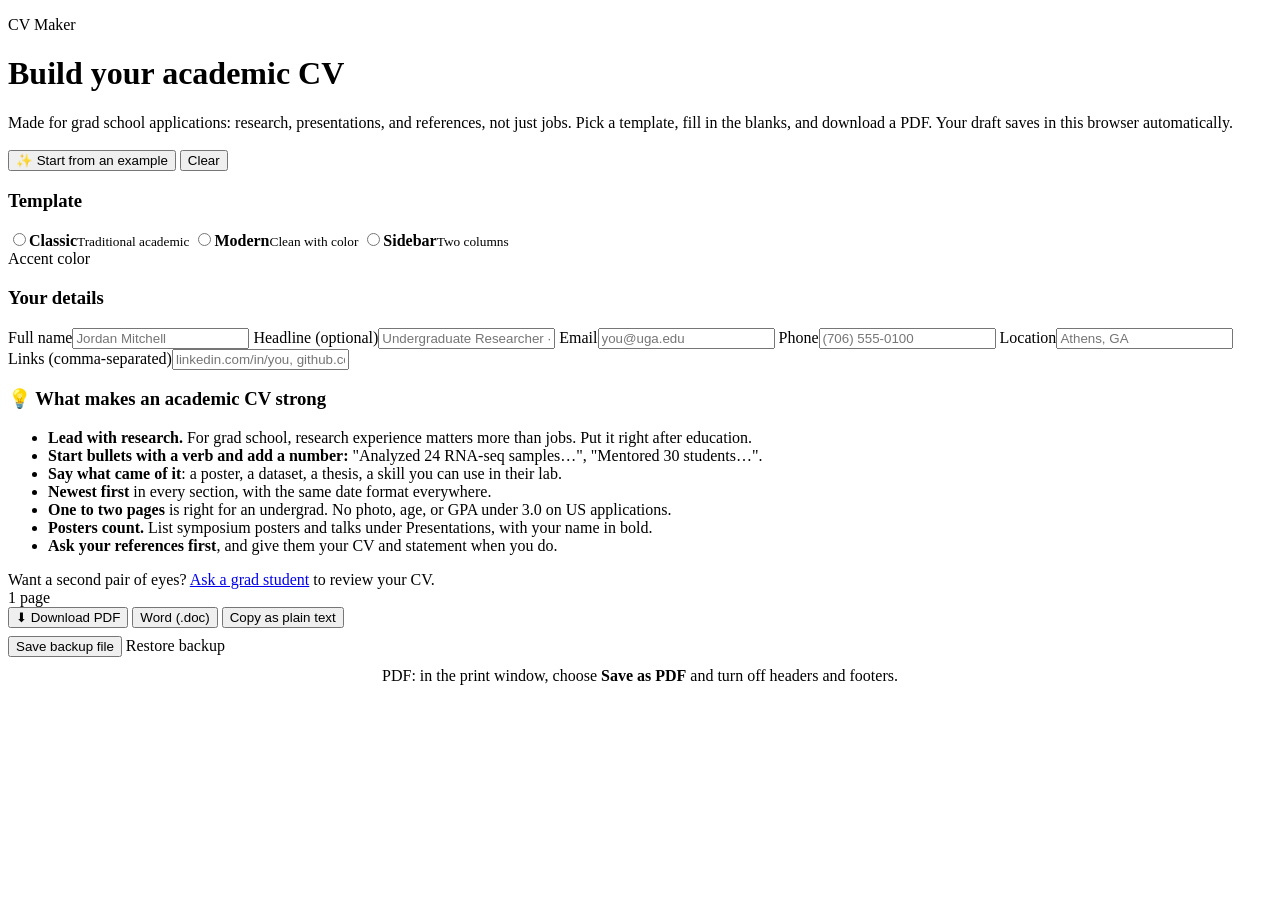
==== public/cv.html @ 030be9bc "Add CV Maker and Funding Finder, group tools in nav - CV Maker: academic CV builder with Classic, Mo" ====
<!doctype html>
<html lang="en">
<head>
<meta charset="utf-8">
<meta name="viewport" content="width=device-width, initial-scale=1">
<title>CV Maker · ScholarLink</title>
<meta name="description" content="Build an academic CV for grad school applications: pick a template, fill in your details, download a PDF or Word file.">
<meta name="theme-color" content="#ba0c2f">
<link rel="preconnect" href="https://fonts.googleapis.com"><link rel="preconnect" href="https://fonts.gstatic.com" crossorigin>
<link href="https://fonts.googleapis.com/css2?family=Fraunces:ital,opsz,wght@0,9..144,600;1,9..144,500;1,9..144,600&family=Inter:wght@400;500;600;700;800&family=Source+Serif+4:ital,opsz,wght@0,8..60,400;0,8..60,600;0,8..60,700;1,8..60,400&display=swap" rel="stylesheet">
<link rel="stylesheet" href="/styles.css">
<link rel="stylesheet" href="/cv.css">
<link rel="icon" href="data:image/svg+xml,<svg xmlns='http://www.w3.org/2000/svg' viewBox='0 0 32 32'><rect width='32' height='32' rx='8' fill='%23ba0c2f'/><text x='16' y='23' text-anchor='middle' font-family='Georgia' font-size='20' fill='white'>S</text></svg>">
<script src="/app.js"></script>
</head>
<body>
<header class="site-head"></header><script>renderHeader("cv")</script>

<main class="wrap">
  <div class="page-head">
    <p class="eyebrow">CV Maker</p>
    <h1>Build your <span class="grad">academic CV</span></h1>
    <p class="lede">Made for grad school applications: research, presentations, and references, not just jobs. Pick a template, fill in the blanks, and download a PDF. Your draft saves in this browser automatically.</p>
    <div class="actions" style="margin-top:18px">
      <button type="button" class="btn btn-ghost btn-small" id="cv-example">✨ Start from an example</button>
      <button type="button" class="btn btn-ghost btn-small" id="cv-clear">Clear</button>
    </div>
  </div>

  <div class="cv-layout">
    <form id="cv-form" class="cv-editor" autocomplete="off">
      <div class="card cv-block">
        <h3>Template</h3>
        <div class="cv-templates">
          <label class="tpl"><input type="radio" name="cv-template" value="classic"><span><i class="tpl-classic"></i><b>Classic</b><small>Traditional academic</small></span></label>
          <label class="tpl"><input type="radio" name="cv-template" value="modern"><span><i class="tpl-modern"></i><b>Modern</b><small>Clean with color</small></span></label>
          <label class="tpl"><input type="radio" name="cv-template" value="sidebar"><span><i class="tpl-sidebar"></i><b>Sidebar</b><small>Two columns</small></span></label>
        </div>
        <div class="cv-accent-row"><span class="hint" style="margin:0">Accent color</span><div id="cv-accents" class="dot-swatches"></div></div>
      </div>

      <div class="card cv-block">
        <h3>Your details</h3>
        <div class="cv-grid">
          <label class="cv-field wide"><span>Full name</span><input type="text" data-h="name" placeholder="Jordan Mitchell"></label>
          <label class="cv-field wide"><span>Headline (optional)</span><input type="text" data-h="headline" placeholder="Undergraduate Researcher · Genetics"></label>
          <label class="cv-field"><span>Email</span><input type="text" data-h="email" placeholder="you@uga.edu"></label>
          <label class="cv-field"><span>Phone</span><input type="text" data-h="phone" placeholder="(706) 555-0100"></label>
          <label class="cv-field"><span>Location</span><input type="text" data-h="location" placeholder="Athens, GA"></label>
          <label class="cv-field"><span>Links (comma-separated)</span><input type="text" data-h="links" placeholder="linkedin.com/in/you, github.com/you"></label>
        </div>
      </div>

      <div id="cv-sections"></div>

      <div class="card cv-block cv-tips">
        <h3>💡 What makes an academic CV strong</h3>
        <ul>
          <li><b>Lead with research.</b> For grad school, research experience matters more than jobs. Put it right after education.</li>
          <li><b>Start bullets with a verb and add a number:</b> "Analyzed 24 RNA-seq samples…", "Mentored 30 students…".</li>
          <li><b>Say what came of it</b>: a poster, a dataset, a thesis, a skill you can use in their lab.</li>
          <li><b>Newest first</b> in every section, with the same date format everywhere.</li>
          <li><b>One to two pages</b> is right for an undergrad. No photo, age, or GPA under 3.0 on US applications.</li>
          <li><b>Posters count.</b> List symposium posters and talks under Presentations, with your name in bold.</li>
          <li><b>Ask your references first</b>, and give them your CV and statement when you do.</li>
        </ul>
        <p class="hint" style="margin:10px 0 0">Want a second pair of eyes? <a href="/help.html">Ask a grad student</a> to review your CV.</p>
      </div>
    </form>

    <div class="cv-preview">
      <div class="cv-toolbar">
        <div class="cv-meter" id="cv-meter"><div class="meter"><span style="width:0"></span></div><small id="cv-meter-text"></small></div>
        <span class="badge" id="page-count">1 page</span>
      </div>
      <div id="paper-box" class="paper-box"><div id="paper" class="paper classic"></div></div>
      <div class="stage-actions">
        <button type="button" class="btn btn-primary" id="cv-pdf">⬇ Download PDF</button>
        <button type="button" class="btn btn-ghost" id="cv-word">Word (.doc)</button>
        <button type="button" class="btn btn-ghost" id="cv-text">Copy as plain text</button>
      </div>
      <div class="stage-actions" style="margin-top:8px">
        <button type="button" class="btn btn-ghost btn-small" id="cv-backup">Save backup file</button>
        <label class="btn btn-ghost btn-small">Restore backup<input type="file" id="cv-restore" accept="application/json,.json" hidden></label>
      </div>
      <p class="hint" style="text-align:center;margin-top:10px">PDF: in the print window, choose <b>Save as PDF</b> and turn off headers and footers.</p>
    </div>
  </div>
</main>

<footer class="site-foot"></footer>
<script src="/cv.js"></script>
<script>initCV()</script>
</body>
</html>
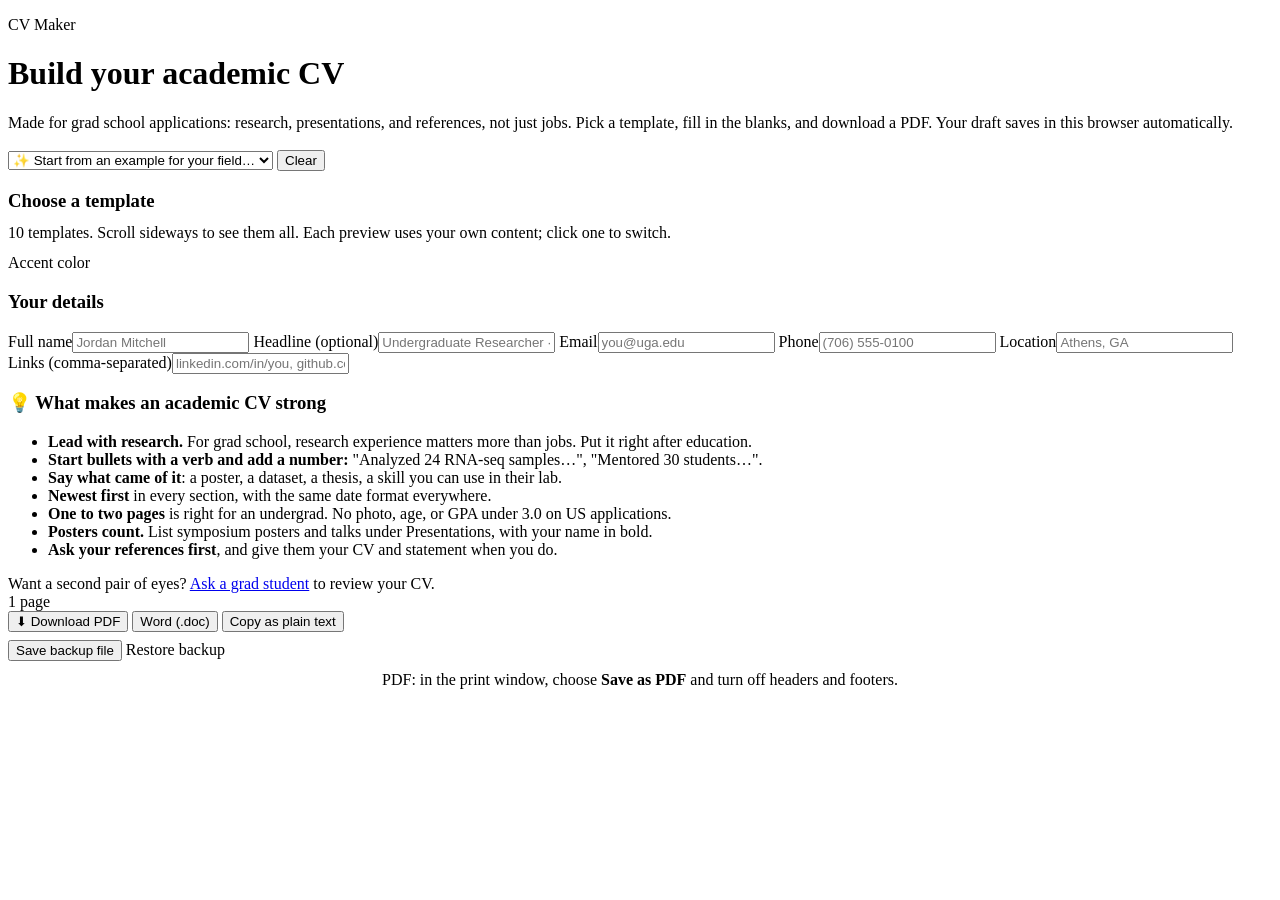
==== commit 5c54c113: "Add CV template gallery and starter examples by field - 10 templates (Classic, Ivy, Elegant, Modern," ====
--- a/public/cv.html
+++ b/public/cv.html
@@ -7,7 +7,7 @@
 <meta name="description" content="Build an academic CV for grad school applications: pick a template, fill in your details, download a PDF or Word file.">
 <meta name="theme-color" content="#ba0c2f">
 <link rel="preconnect" href="https://fonts.googleapis.com"><link rel="preconnect" href="https://fonts.gstatic.com" crossorigin>
-<link href="https://fonts.googleapis.com/css2?family=Fraunces:ital,opsz,wght@0,9..144,600;1,9..144,500;1,9..144,600&family=Inter:wght@400;500;600;700;800&family=Source+Serif+4:ital,opsz,wght@0,8..60,400;0,8..60,600;0,8..60,700;1,8..60,400&display=swap" rel="stylesheet">
+<link href="https://fonts.googleapis.com/css2?family=Fraunces:ital,opsz,wght@0,9..144,600;1,9..144,500;1,9..144,600&family=Inter:wght@400;500;600;700;800&family=Source+Serif+4:ital,opsz,wght@0,8..60,400;0,8..60,600;0,8..60,700;1,8..60,400&family=EB+Garamond:ital,wght@0,400;0,500;0,600;1,400&family=JetBrains+Mono:wght@400;700&display=swap" rel="stylesheet">
 <link rel="stylesheet" href="/styles.css">
 <link rel="stylesheet" href="/cv.css">
 <link rel="icon" href="data:image/svg+xml,<svg xmlns='http://www.w3.org/2000/svg' viewBox='0 0 32 32'><rect width='32' height='32' rx='8' fill='%23ba0c2f'/><text x='16' y='23' text-anchor='middle' font-family='Georgia' font-size='20' fill='white'>S</text></svg>">
@@ -22,7 +22,7 @@
     <h1>Build your <span class="grad">academic CV</span></h1>
     <p class="lede">Made for grad school applications: research, presentations, and references, not just jobs. Pick a template, fill in the blanks, and download a PDF. Your draft saves in this browser automatically.</p>
     <div class="actions" style="margin-top:18px">
-      <button type="button" class="btn btn-ghost btn-small" id="cv-example">✨ Start from an example</button>
+      <select id="cv-starter" class="starter-select" aria-label="Start from an example CV"><option value="">✨ Start from an example for your field…</option></select>
       <button type="button" class="btn btn-ghost btn-small" id="cv-clear">Clear</button>
     </div>
   </div>
@@ -30,12 +30,9 @@
   <div class="cv-layout">
     <form id="cv-form" class="cv-editor" autocomplete="off">
       <div class="card cv-block">
-        <h3>Template</h3>
-        <div class="cv-templates">
-          <label class="tpl"><input type="radio" name="cv-template" value="classic"><span><i class="tpl-classic"></i><b>Classic</b><small>Traditional academic</small></span></label>
-          <label class="tpl"><input type="radio" name="cv-template" value="modern"><span><i class="tpl-modern"></i><b>Modern</b><small>Clean with color</small></span></label>
-          <label class="tpl"><input type="radio" name="cv-template" value="sidebar"><span><i class="tpl-sidebar"></i><b>Sidebar</b><small>Two columns</small></span></label>
-        </div>
+        <h3>Choose a template</h3>
+        <p class="hint" style="margin:-6px 0 12px">10 templates. Scroll sideways to see them all. Each preview uses your own content; click one to switch.</p>
+        <div class="cv-templates" id="cv-gallery"></div>
         <div class="cv-accent-row"><span class="hint" style="margin:0">Accent color</span><div id="cv-accents" class="dot-swatches"></div></div>
       </div>
 
